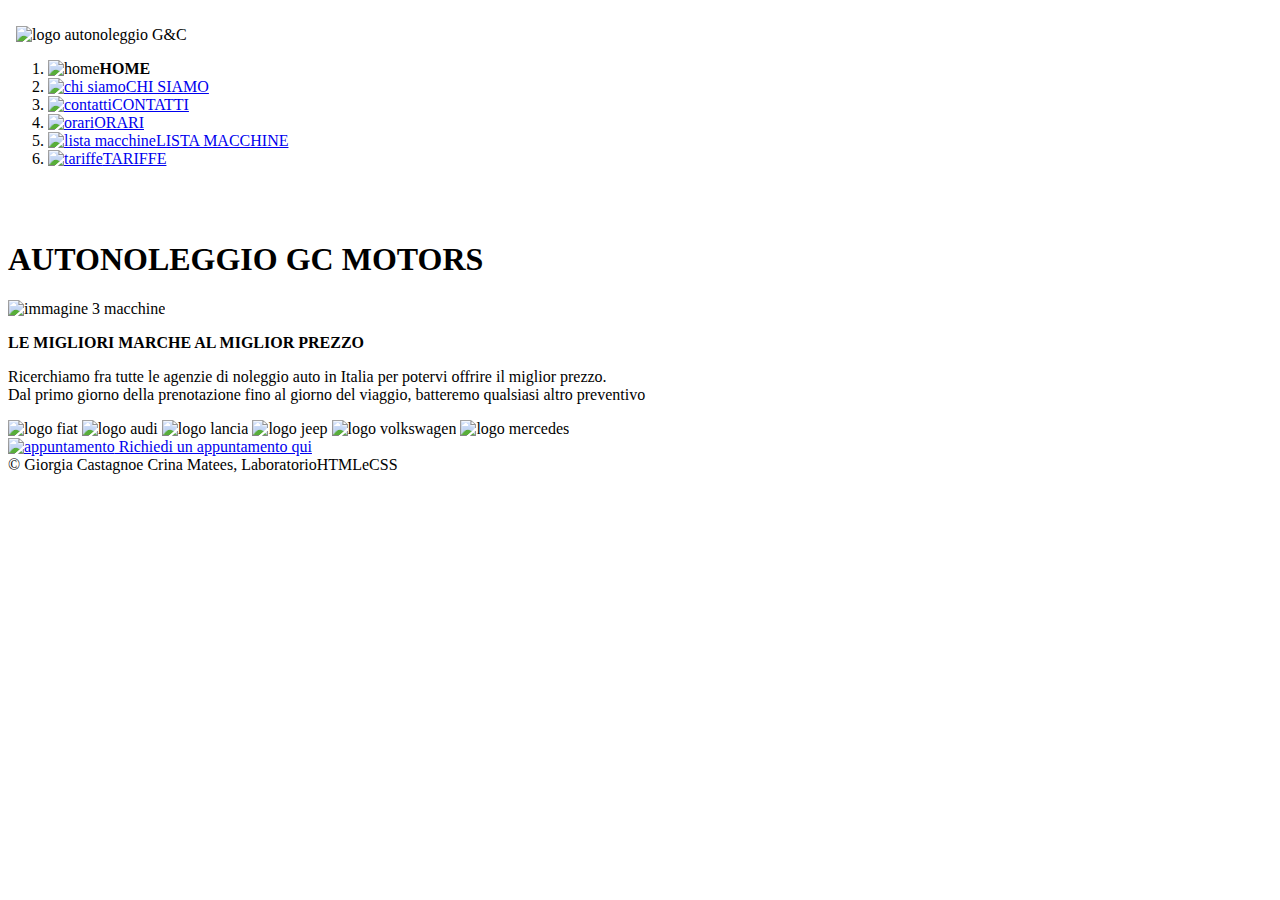
==== esame.html @ fcf83612 "Create esame.html" ====
<!DOCTYPE html>
<html lang="it">
<head>
  <meta charset="UTF-8" />
    <title> Noleggio G&C </title>
    <meta name="autor" content="Giorgia Castagno , Crina Matees" />
    <meta name="description" content="sito noleggio auto G&C" />
    <meta name="keywords" content="autonoleggio " />
<link rel="stylesheet" type="text/css"  href="styleprogetto.css">
</head>

 

<body>
  <header>
  <img id="logo" src="immagini/logoautonol.png" alt="logo autonoleggio G&C" title="logo NoleggioGC"/>
</header>
<nav>
<ol class="breadcrumb">
<li class="active"><img src="immagini/home.svg" class="icon" alt="home"><strong>HOME</strong></li>
<li><a href="chisiamo.html"><img src="immagini/chisiamo.png" class="icon" alt="chi siamo" />CHI SIAMO</a></li>
<li><a href="contatti.html"><img src="immagini/contatti.svg" class="icon" alt="contatti" />CONTATTI</a></li>
<li><a href="orari.html"><img src="immagini/orari.svg" class="icon" alt="orari" />ORARI</a></li>
<li><a href="listamacchine.html"><img src="immagini/car.png" class="icon" alt="lista macchine" />LISTA MACCHINE</a></li>
<li><a href="tariffe.html"><img src="immagini/tariffe.svg" class="icon" alt="tariffe" />TARIFFE</a></li>
</ol>
</nav>
   <section> 
   <h1>AUTONOLEGGIO GC MOTORS</h1>
<img id="immagine" src="immagini/immaginenoleggio.png" alt="immagine 3 macchine" title="auto"/>
<p><strong>LE MIGLIORI MARCHE AL MIGLIOR PREZZO</strong></p>
<p>Ricerchiamo fra tutte le agenzie di noleggio auto in Italia per potervi offrire il miglior prezzo. <br/> Dal primo giorno della prenotazione fino al giorno del viaggio, batteremo qualsiasi altro preventivo</p>
<img class="loghi" src="immagini/logofiat.jpg" alt=" logo fiat" title="Fiat" />
<img class="loghi" src="immagini/logoaudi.png" alt="logo audi" title="Audi" />
<img class="loghi" src="immagini/logolancia.jpg" alt=" logo lancia" title="Lancia" />
<img class="loghi" src="immagini/logojeep.jpg" alt="logo jeep" title="Jeep"  />
<img class="loghi" src="immagini/logovw.png" alt="logo volkswagen" title="Volkswagen" />
<img class="loghi" src="immagini/logomercedes.jpg" alt="logo mercedes" title="Mercedes" />
</section>

<aside>
<a href="appuntamento.html"><img id="appuntamento" src="immagini/appuntamento.png" alt="appuntamento"> Richiedi un appuntamento qui</a>
</aside>
<footer> &copy; Giorgia Castagnoe Crina Matees, LaboratorioHTMLeCSS</footer>
</body>
</html>
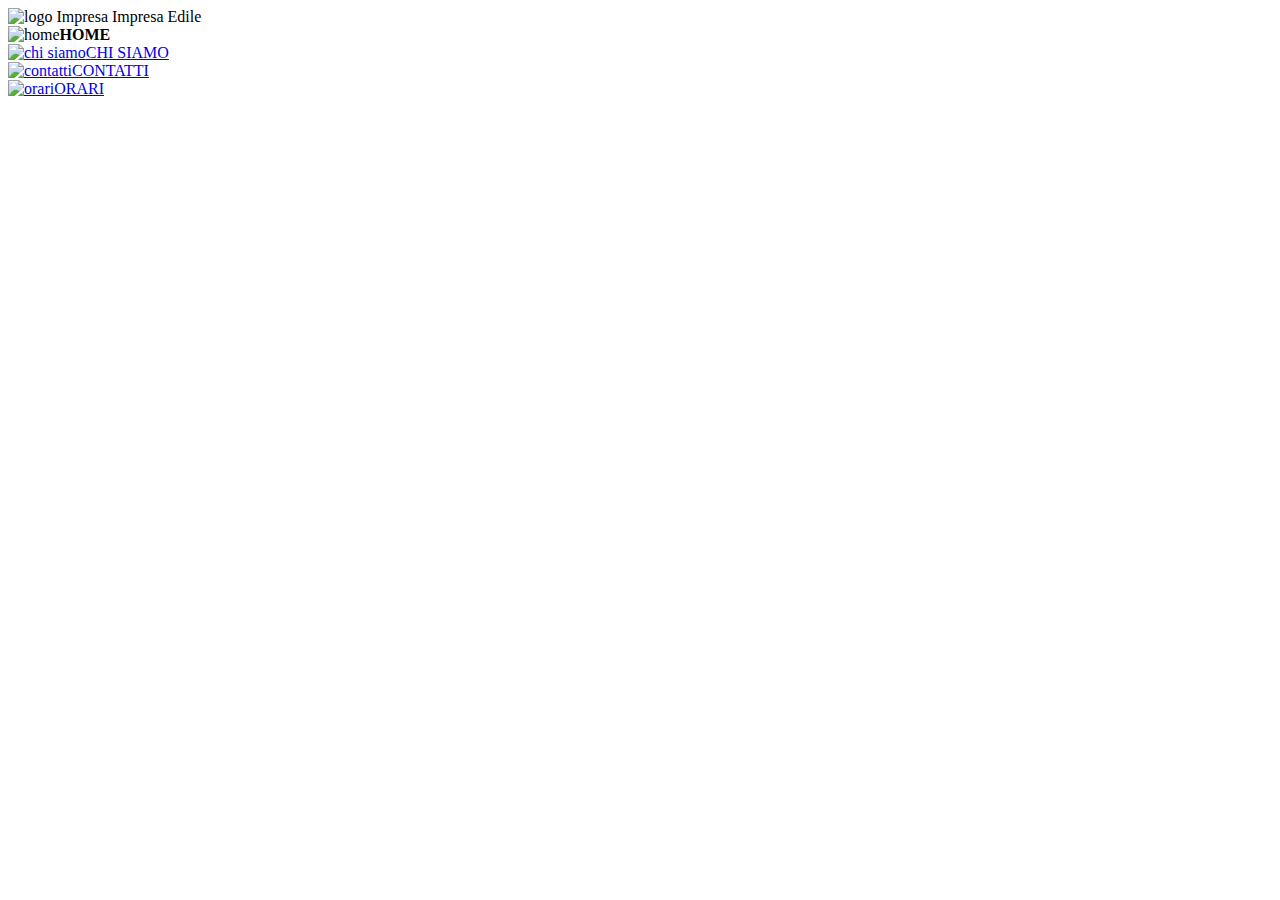
==== commit 659b4898: "Update esame.html" ====
--- a/esame.html
+++ b/esame.html
@@ -1,46 +1,23 @@
 <!DOCTYPE html>
 <html lang="it">
 <head>
-  <meta charset="UTF-8" />
-    <title> Noleggio G&C </title>
-    <meta name="autor" content="Giorgia Castagno , Crina Matees" />
-    <meta name="description" content="sito noleggio auto G&C" />
-    <meta name="keywords" content="autonoleggio " />
-<link rel="stylesheet" type="text/css"  href="styleprogetto.css">
+  <meta charset="UTF-8" />
+    <title> Impresa Edile Martinelli Paolo </title>
+    <meta name="autor" content="Iris Martinelli" />
+    <meta name="description" content="sito di Impresa Edile Martinelli Paolo" />
+    <meta name="keywords" content="ImpresaEdile " />
+<link rel="stylesheet" type="text/css"  href="styleprogetto.css">
 </head>
 
- 
-
 <body>
-  <header>
-  <img id="logo" src="immagini/logoautonol.png" alt="logo autonoleggio G&C" title="logo NoleggioGC"/>
+  <header>
+  <img id="logo" src="immagini/logo.jpg" alt="logo Impresa Impresa Edile" title="logo Impresa Edile"/>
 </header>
 <nav>
-<ol class="breadcrumb">
-<li class="active"><img src="immagini/home.svg" class="icon" alt="home"><strong>HOME</strong></li>
-<li><a href="chisiamo.html"><img src="immagini/chisiamo.png" class="icon" alt="chi siamo" />CHI SIAMO</a></li>
-<li><a href="contatti.html"><img src="immagini/contatti.svg" class="icon" alt="contatti" />CONTATTI</a></li>
-<li><a href="orari.html"><img src="immagini/orari.svg" class="icon" alt="orari" />ORARI</a></li>
-<li><a href="listamacchine.html"><img src="immagini/car.png" class="icon" alt="lista macchine" />LISTA MACCHINE</a></li>
-<li><a href="tariffe.html"><img src="immagini/tariffe.svg" class="icon" alt="tariffe" />TARIFFE</a></li>
-</ol>
-</nav>
-   <section> 
-   <h1>AUTONOLEGGIO GC MOTORS</h1>
-<img id="immagine" src="immagini/immaginenoleggio.png" alt="immagine 3 macchine" title="auto"/>
-<p><strong>LE MIGLIORI MARCHE AL MIGLIOR PREZZO</strong></p>
-<p>Ricerchiamo fra tutte le agenzie di noleggio auto in Italia per potervi offrire il miglior prezzo. <br/> Dal primo giorno della prenotazione fino al giorno del viaggio, batteremo qualsiasi altro preventivo</p>
-<img class="loghi" src="immagini/logofiat.jpg" alt=" logo fiat" title="Fiat" />
-<img class="loghi" src="immagini/logoaudi.png" alt="logo audi" title="Audi" />
-<img class="loghi" src="immagini/logolancia.jpg" alt=" logo lancia" title="Lancia" />
-<img class="loghi" src="immagini/logojeep.jpg" alt="logo jeep" title="Jeep"  />
-<img class="loghi" src="immagini/logovw.png" alt="logo volkswagen" title="Volkswagen" />
-<img class="loghi" src="immagini/logomercedes.jpg" alt="logo mercedes" title="Mercedes" />
-</section>
-
-<aside>
-<a href="appuntamento.html"><img id="appuntamento" src="immagini/appuntamento.png" alt="appuntamento"> Richiedi un appuntamento qui</a>
-</aside>
-<footer> &copy; Giorgia Castagnoe Crina Matees, LaboratorioHTMLeCSS</footer>
-</body>
+ <li class="active"><img src="immagini/home.svg" class="icon" alt="home"><strong>HOME</strong></li>
+ <li><a href="chisiamo.html"><img src="immagini/chisiamo.png" class="icon" alt="chi siamo" />CHI SIAMO</a></li>
+ <li><a href="contatti.html"><img src="immagini/contatti.svg" class="icon" alt="contatti" />CONTATTI</a></li>
+ <li><a href="orari.html"><img src="immagini/orari.svg" class="icon" alt="orari" />ORARI</a></li>
+ </nav>
+ </body>
 </html>
--- a/styleprogetto.css
+++ b/styleprogetto.css
@@ -0,0 +1,238 @@
+[23:15] crina matees
+
+
+
+
+body{
+
+    width:100%;
+
+    font-family:Verdana;
+
+ 
+
+}
+
+header{
+
+    width:100%;
+
+    text-align:center;
+
+}
+
+#logo{
+
+    width:500px;
+
+    height:200px
+
+}
+
+ 
+
+.icon {
+
+    width:30px;
+
+    height:30px;
+
+}
+
+nav {
+
+    width:100%;
+
+    background-color:#ADD8E6;
+
+    text-align:center;
+
+
+    }
+
+.breadcrumb {
+
+    font-family:verdana;
+
+    font-size:12px;
+
+}
+
+a:link, a:active {
+
+    color:#708090;
+
+}
+
+a:visited{
+
+    color:#708090;
+
+}
+
+a:hover {
+
+    color:#00008B;
+
+}
+
+ 
+
+li{
+
+    display:inline;
+
+    padding:60px;
+
+}
+
+section{
+
+    width:80%;
+
+    float:left;
+
+    text-align:center;
+
+    border-right: 2px solid #ADD8E6;
+
+    color:#708090;
+
+    font-size:15px;
+
+    padding:20px;
+
+}
+
+ 
+
+#immagine{
+
+    width:500px;
+
+    height:300px;
+
+}
+
+.loghi{
+
+    width:150px;
+
+    height:100px;
+
+}
+
+ 
+
+aside{
+
+    width:10%;
+
+    float:left;
+
+    text-align:center;
+
+    font-family:verdana;
+
+    font-size:13px;
+
+}
+
+#appuntamento{
+
+    width:200px;
+
+    height:180px;
+
+}
+
+footer{
+
+    width:100%;
+
+    background-color:#ADD8E6;
+
+    color:black;
+
+    text-align:center;
+
+    clear:both;
+
+}
+
+table {
+
+    table-layout: fixed;
+
+    width: 900px;
+
+    border: 6px solid #ADD8E6;
+
+    border-spacing: 6px;
+
+}
+
+td, th {
+
+    border: 1px solid #dddddd; 
+
+    padding: 8px;
+
+}
+
+.contatti {
+
+    float: left;
+
+    width: 120px;
+
+    margin-right: 2%;
+
+    margin-top: 25px;
+
+}
+
+.contatti1 {
+
+    float: right;
+
+    width: 120px;
+
+    margin-right: 2%;
+
+    margin-bottom: 5%;
+
+    margin-top: 25px;
+
+}
+
+.macchine{
+
+    width: 300px;
+
+    height: 215px;
+
+}
+
+.veicoli{
+
+    width:100px;
+
+    height:80px;
+
+}
+
+form{
+
+    width:500px;
+
+    height:500px;
+
+    color:#708090;
+
+}
+
+
+
+
+
